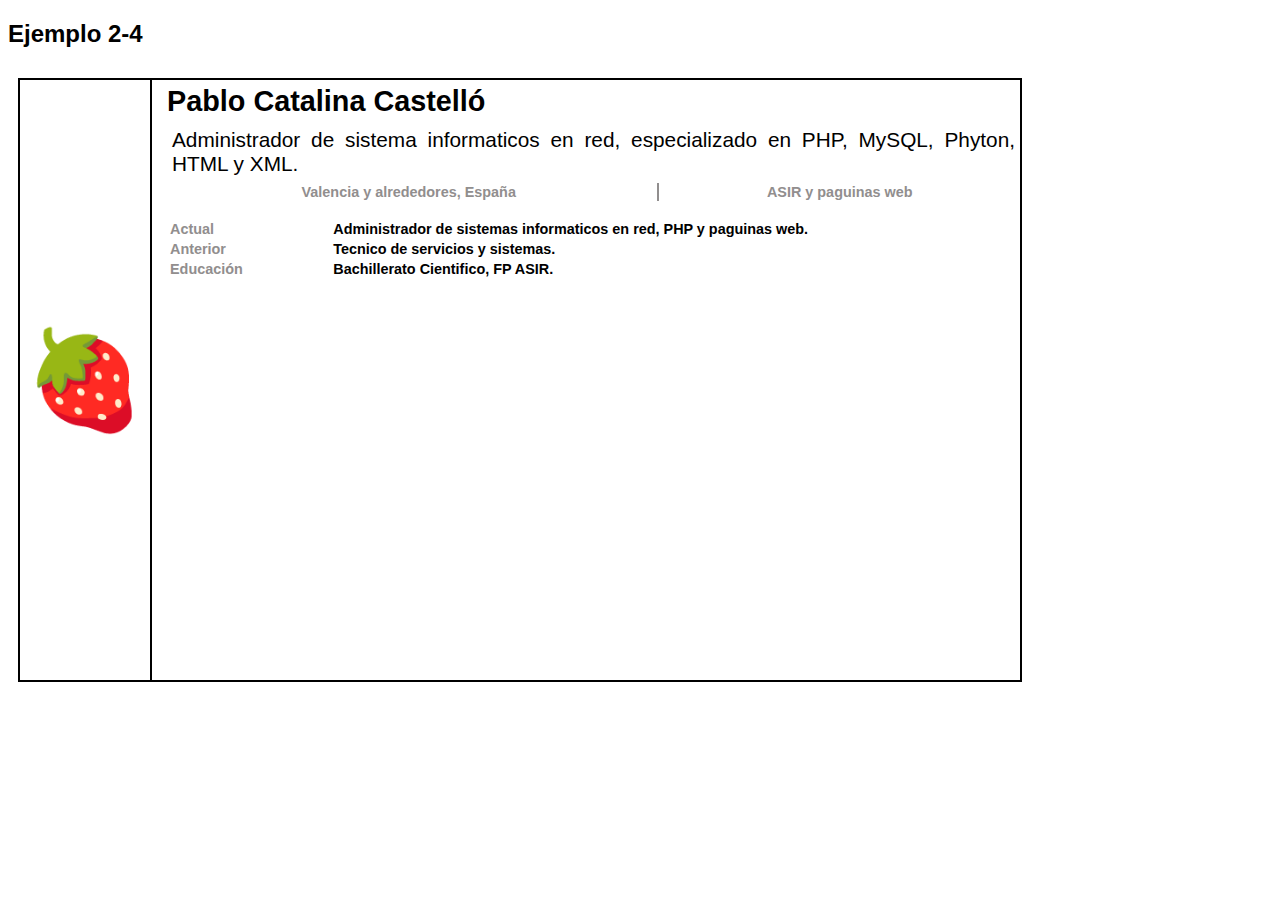
==== index.html @ d6d19ac5 "act uno" ====
<!DOCTYPE html>
<html lang="es">
<head>
    <meta charset="UTF-8">
    <meta name="viewport" content="width=device-width, initial-scale=1.0">
    <title>Perfil profesional</title>
    <link rel="stylesheet" href="style.css">
</head>

<body>
    <header></header>

    <main>
        <section>
            <h2>Ejemplo 2-4</h2>
        
            <article class="a32">
                <div class="ficha">
                    <p class="p1">&#127827;</p>
                    <div class="parte">
                      <p class="p2">Pablo Catalina Castelló</p>
                      <p class="p3">Administrador de sistema informaticos en red, especializado en PHP, MySQL, Phyton, HTML y XML.</p>
                      <table class="t1">
                          <tr class="t1">
                            <th>Valencia y alrededores, España</th>
                            <th class="t1">ASIR y paguinas web</th>
                          </tr>
                      </table>

                      <table class="t2">
                          <tr>
                              <th class="t2">Actual</th>
                              <th>Administrador de sistemas informaticos en red, PHP y paguinas web.</th>
                          </tr>
                        
                          <tr>
                            <th class="t2">Anterior</th>
                            <th>Tecnico de servicios y sistemas.</th>
                          </tr>

                          <tr>
                            <th class="t2">Educación</th>
                            <th>Bachillerato Cientifico, FP ASIR.</th>
                          </tr>
                      </table>


                    </div>
                </div>
            </article>
        </section>


    </main>
</body>
</html>
---- style.css ----
html {
    font-family: sans-serif;
    hyphens: auto;
}
  
article {
    display: flex;
    flex-wrap: wrap;
}

div.ficha {
    border: black 2px solid;
    margin: 10px;
}
  
article p {
    margin: 0;
    padding: 5px;
}

p.p2 {
    padding: 5px 0;
    background-color: white;
    font-size: 180%;
    font-weight: bold;
    text-align: left;
    margin-left: 15px;
}

p.p3 {
    text-align: justify;
    font-size: 130%;
    margin-left: 15px;
}


/* article */

article.a32 div.ficha {
    width: 1000px;
    height: 600px;
    display: flex;
    flex-direction: row;
}
  
article.a32 div.parte {
    display: flex;
    flex-direction: column;
    border-left: black 2px solid;
}
  
article.a32 p.p1 {
    font-size: 600%;
    align-self: center;
}

/* tablas */

/* tatabla 1 */
table.t1{
    margin-left: 15px;
    color:rgb(145, 142, 142);
    font-size: 90%;
}

th{
    padding-right: 8px;
}

th.t1{
    border-left: solid 2px rgb(145, 142, 142);
    padding-left: 10px;
}

/* tabla 2 */
table.t2{
    margin-left: 15px;
    margin-top: 15px;
    font-size: 90%;
    text-align: left;
}

th.t2{
    color:  rgb(145, 142, 142);
    padding-right: 40px;
}
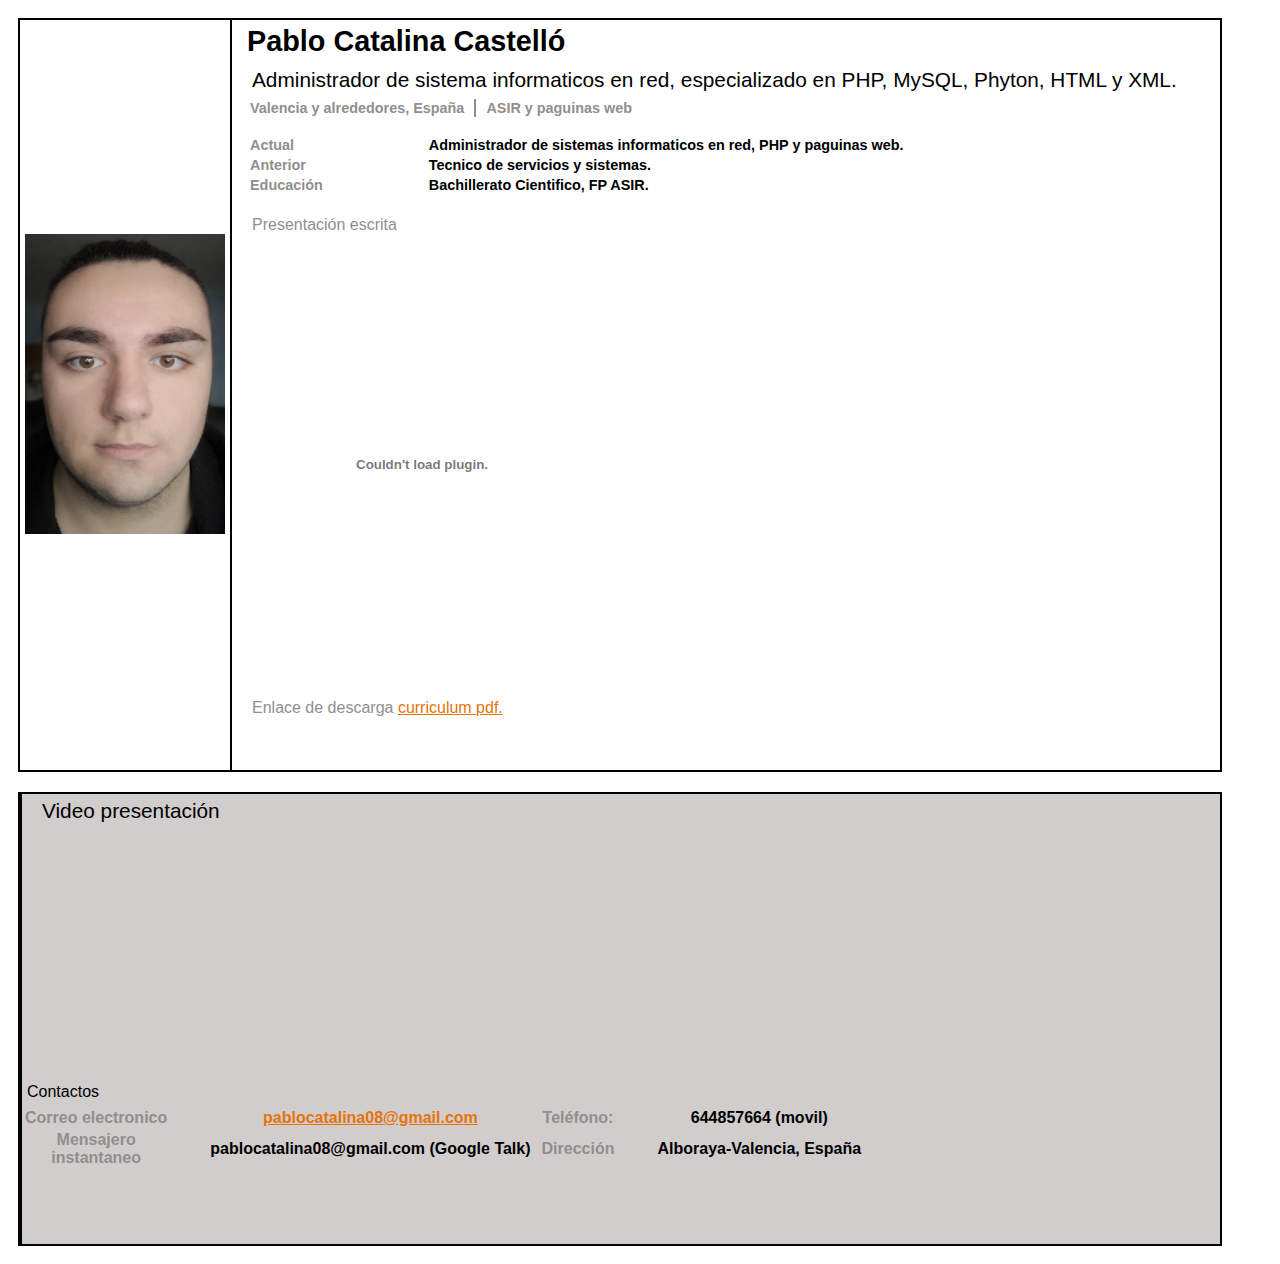
==== commit d922fbb2: "penultima act" ====
--- a/index.html
+++ b/index.html
@@ -12,11 +12,10 @@
 
     <main>
         <section>
-            <h2>Ejemplo 2-4</h2>
         
             <article class="a32">
                 <div class="ficha">
-                    <p class="p1">&#127827;</p>
+                    <p class="p1"><img src="img/foto.jpg" width="200" height="300"></p>
                     <div class="parte">
                       <p class="p2">Pablo Catalina Castelló</p>
                       <p class="p3">Administrador de sistema informaticos en red, especializado en PHP, MySQL, Phyton, HTML y XML.</p>
@@ -43,9 +42,44 @@
                             <th>Bachillerato Cientifico, FP ASIR.</th>
                           </tr>
                       </table>
-
+                    
+                      <p class="prese">Presentación escrita</p>      
+                        <object
+                            type="application/pdf"
+                            data="img/Presentación.pdf"
+                            style="width: 350px; height: 450px;">
+                        </object></th>
+        
+                        <p class="cm">Enlace de descarga <a href="img/curriculum.pdf">curriculum pdf.</a></p>
 
                     </div>
+                </div>
+            </article>
+        </section>
+
+        <section>
+            <article class="a32">
+              <div class="ficha2">
+                <div class="parte2">
+                  <p class="p3">Video presentación</p>
+                  <iframe width="460" height="250" src="https://www.youtube.com/embed/VRObr69modQ" frameborder="0"></iframe>
+                  <p class="cont">Contactos</p>
+
+                  <table>
+                      <tr>
+                          <th class="t2">Correo electronico</th>
+                          <th><a href="mailto:pablocatalina08@gmail.com">pablocatalina08@gmail.com</a></th>
+                          <th class="t2">Teléfono:</th>
+                          <th>644857664 (movil)</th>
+                      </tr>
+                      <tr>
+                        <th class="t2">Mensajero<br>instantaneo</th>
+                        <th>pablocatalina08@gmail.com (Google Talk)</th>
+                        <th class="t2">Dirección</th>
+                        <th>Alboraya-Valencia, España</th>
+                      </tr>
+                  </table>
+
                 </div>
             </article>
         </section>
--- a/style.css
+++ b/style.css
@@ -9,6 +9,11 @@
 }
 
 div.ficha {
+    border: black 2px solid;
+    margin: 10px;
+}
+
+div.ficha2 {
     border: black 2px solid;
     margin: 10px;
 }
@@ -33,12 +38,22 @@
     margin-left: 15px;
 }
 
+p.prese{
+    padding-top: 20px;
+    margin-left: 15px;
+    color: rgb(145, 142, 142);
+}
+
+p.cm{
+    margin-left: 15px;
+    color: rgb(145, 142, 142);
+}
 
 /* article */
 
 article.a32 div.ficha {
-    width: 1000px;
-    height: 600px;
+    width: 1200px;
+    height: 750px;
     display: flex;
     flex-direction: row;
 }
@@ -54,6 +69,21 @@
     align-self: center;
 }
 
+
+article.a32 div.ficha2 {
+    width: 1200px;
+    height: 450px;
+    display: flex;
+    flex-direction: row;
+    background-color: rgb(209, 205, 205);
+}
+
+article.a32 div.parte2 {
+    display: flex;
+    flex-direction: column;
+    border-left: black 2px solid;
+}
+
 /* tablas */
 
 /* tatabla 1 */
@@ -61,7 +91,12 @@
     margin-left: 15px;
     color:rgb(145, 142, 142);
     font-size: 90%;
+    display: flex;
 }
+
+/* table.objetos{
+    display: flex;
+} */
 
 th{
     padding-right: 8px;
@@ -83,4 +118,15 @@
 th.t2{
     color:  rgb(145, 142, 142);
     padding-right: 40px;
+}
+
+/* objeto */
+object{
+    margin-bottom: 5px;
+    margin-left: 15px;
+    display: flex;
+}
+
+a{
+    color:rgb(230, 115, 7);
 }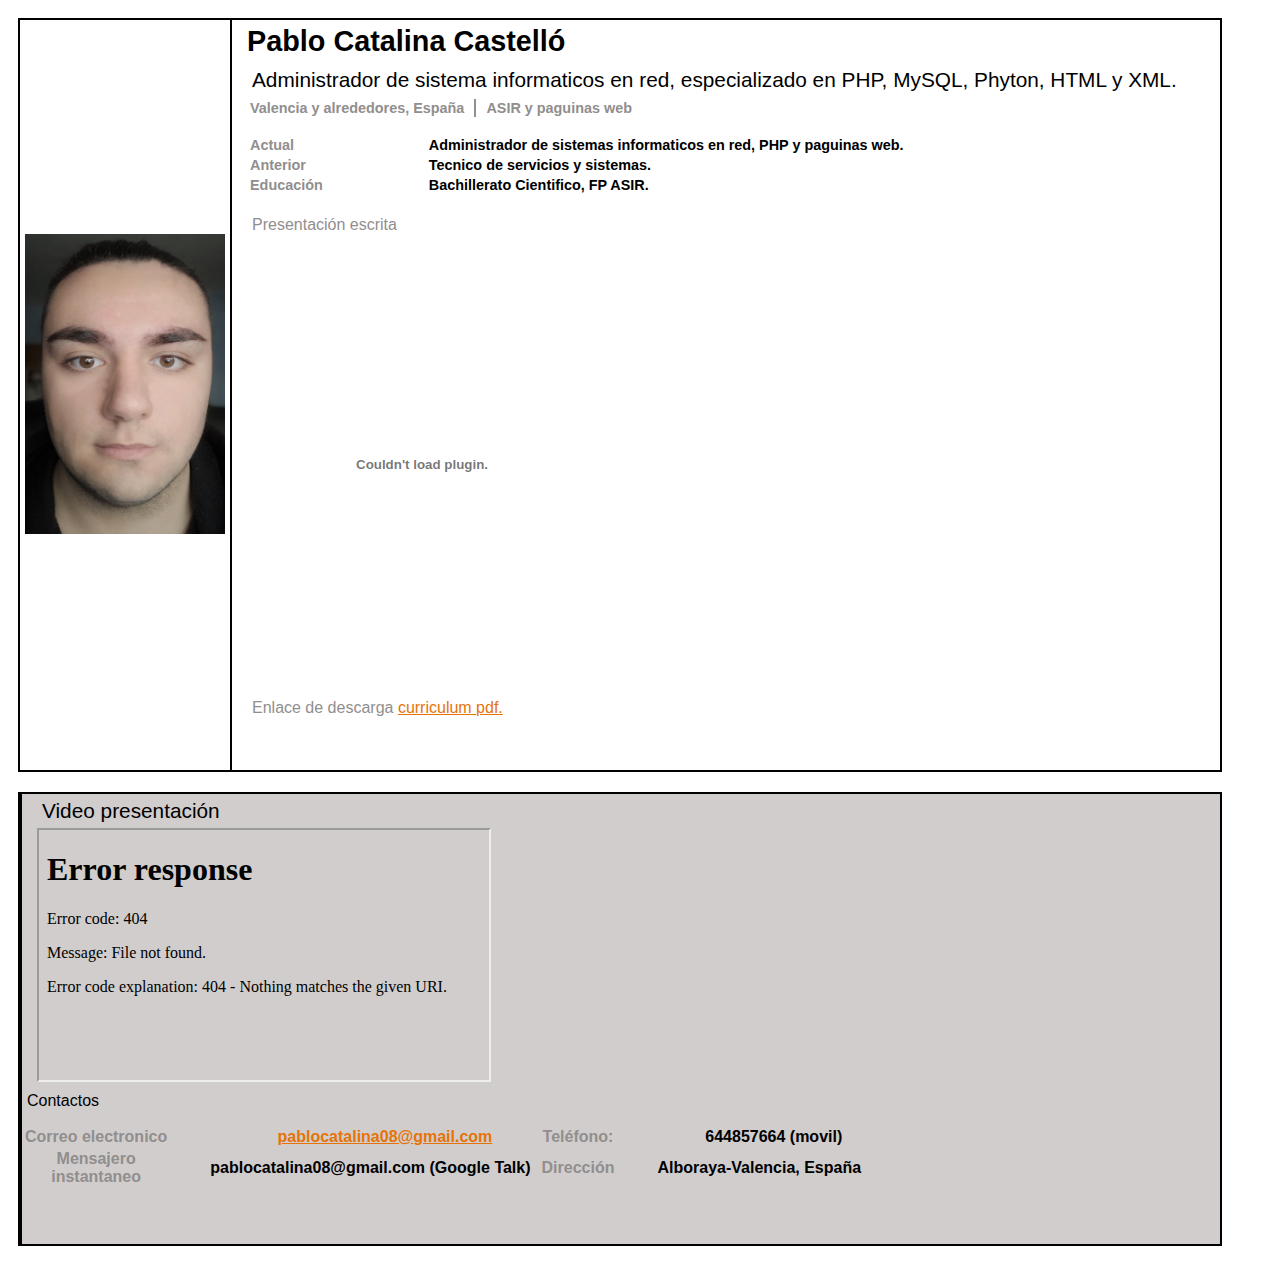
==== commit cdd568bc: "pen act" ====
--- a/index.html
+++ b/index.html
@@ -62,15 +62,15 @@
               <div class="ficha2">
                 <div class="parte2">
                   <p class="p3">Video presentación</p>
-                  <iframe width="460" height="250" src="https://www.youtube.com/embed/VRObr69modQ" frameborder="0"></iframe>
+                  <iframe src="video,html" width="450" height="250"></iframe>
                   <p class="cont">Contactos</p>
 
-                  <table>
+                  <table class="cont">
                       <tr>
                           <th class="t2">Correo electronico</th>
-                          <th><a href="mailto:pablocatalina08@gmail.com">pablocatalina08@gmail.com</a></th>
+                          <th class="t3"><a href="mailto:pablocatalina08@gmail.com">pablocatalina08@gmail.com</a></th>
                           <th class="t2">Teléfono:</th>
-                          <th>644857664 (movil)</th>
+                          <th class="t3">644857664 (movil)</th>
                       </tr>
                       <tr>
                         <th class="t2">Mensajero<br>instantaneo</th>
--- a/style.css
+++ b/style.css
@@ -47,6 +47,10 @@
 p.cm{
     margin-left: 15px;
     color: rgb(145, 142, 142);
+}
+
+p.cont{
+    margin-top: 5px;
 }
 
 /* article */
@@ -120,6 +124,16 @@
     padding-right: 40px;
 }
 
+/* tabla contactos */
+
+table.cont{
+    margin-top: 10px;
+}
+
+th.t3{
+    padding-left: 30px;
+}
+
 /* objeto */
 object{
     margin-bottom: 5px;
@@ -129,4 +143,8 @@
 
 a{
     color:rgb(230, 115, 7);
+}
+
+iframe{
+    margin-left: 15px;
 }